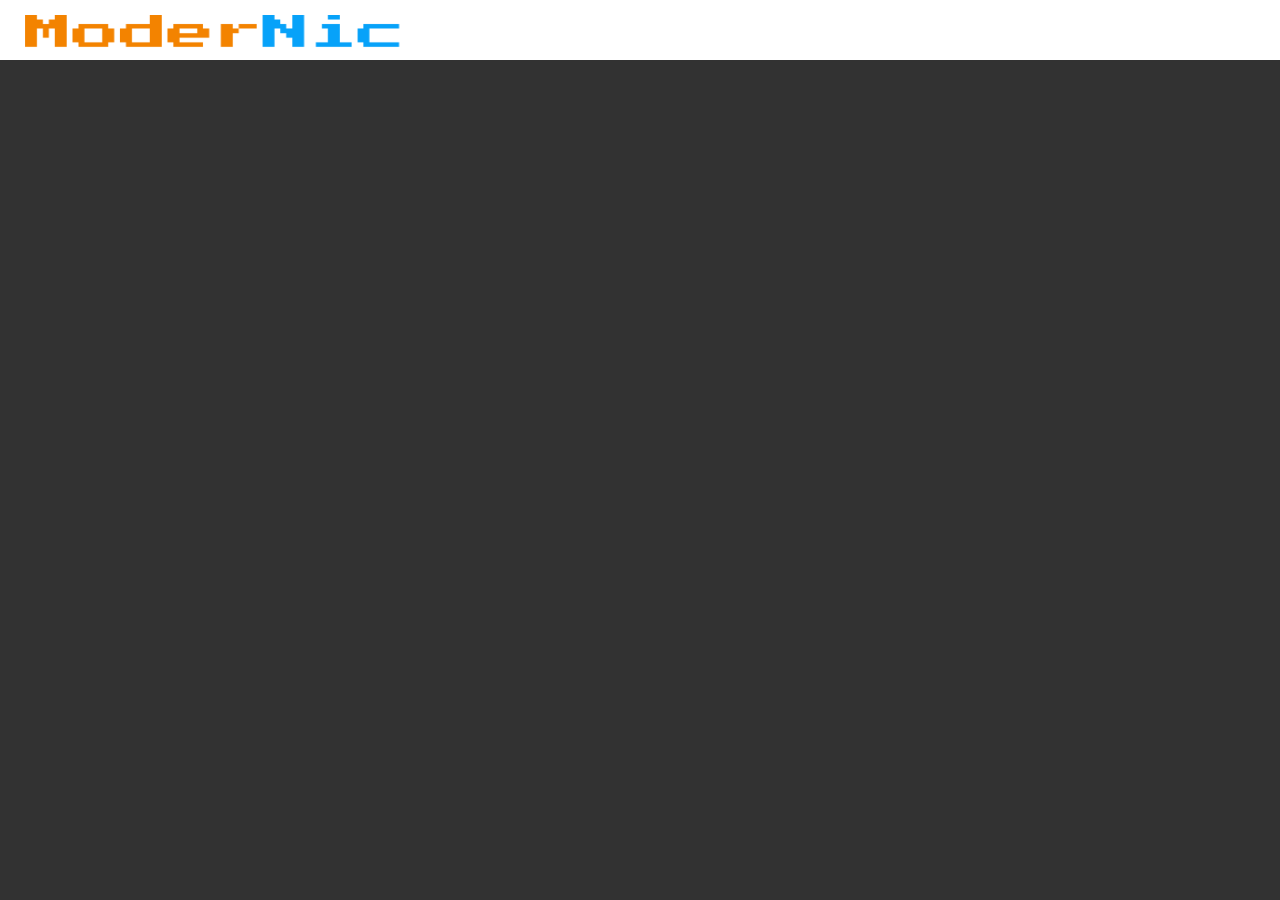
==== Home_Categorias/categoriaIndex.html @ 97a89a38 "Creacion del Home y Style del Mismo" ====
<!DOCTYPE html>
<html lang="en">
<head>
    <meta charset="UTF-8">
    <meta http-equiv="X-UA-Compatible" content="IE=edge">
    <meta name="viewport" content="width=device-width, initial-scale=1.0">
    <link rel="stylesheet" href="../css/style_categoria.css">
    <link rel="shortcut icon" href="../img/codificacion.png" type="image/x-icon">
    <title>Categorias</title>
</head>
<body>
    <section>
        <header class="box_header">
            <img src="../img/Logo2@360x.png" alt="imgLogo1" class="imgLogo">
        </header>
    </section>
</body>
</html>
---- css/style_categoria.css ----
@import url("https://fonts.googleapis.com/css2?family=Press+Start+2P&display=swap");

* {
  margin: 0;
  padding: 0;
}

section {
  position: relative;
  width: 100%;
  height: 100vh;
  background: #323232;
  display: flex;
  flex-direction: column;
  overflow: hidden;
}

.box_header {
  position: relative;
  background: #fff;
  display: flex;
  height: 60px;
}

.imgLogo {
  position: relative;
  width: 380px;
  height: 50px;
  left: 25px;
  top: 15px;
}
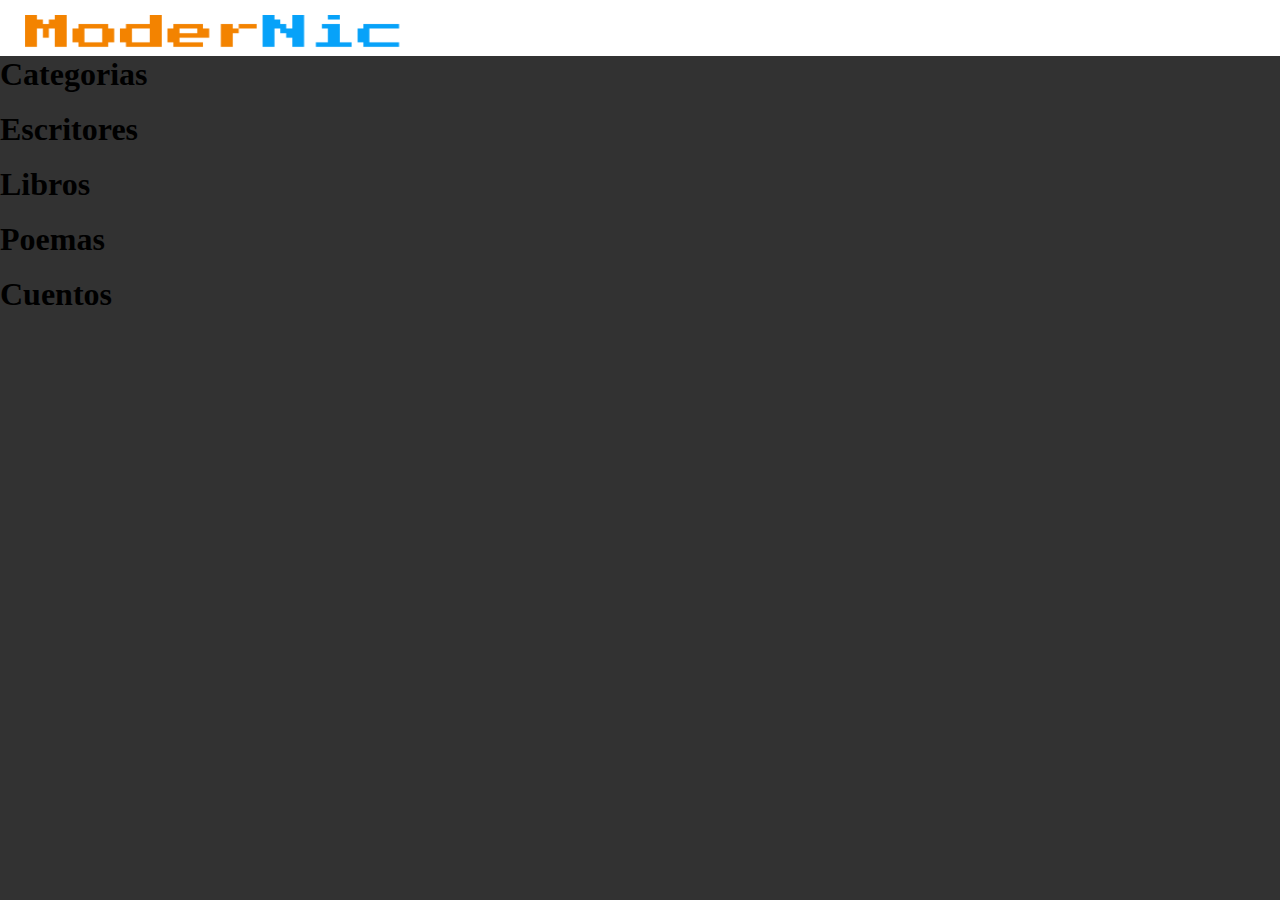
==== commit 2b846f7e: "Creacion de la Carpeta de Categorias e Inicio de desarrollo" ====
--- a/Home_Categorias/categoriaIndex.html
+++ b/Home_Categorias/categoriaIndex.html
@@ -11,8 +11,33 @@
 <body>
     <section>
         <header class="box_header">
-            <img src="../img/Logo2@360x.png" alt="imgLogo1" class="imgLogo">
+            <a href="../index.html"><img src="../img/Logo2@360x.png" alt="imgLogo1" class="imgLogo"></a>
         </header>
+
+        <section class="box_category">
+            <h1 class="txt_category">Categorias</h1>
+            <section class="category">
+                <div>
+
+                </div>
+                <div>
+                    <a href=""><img src="" alt=""></a>
+                    <h1>Escritores</h1>
+                </div>
+                <div>
+                    <a href=""><img src="" alt=""></a>
+                    <h1>Libros</h1>
+                </div>
+                <div>
+                    <a href=""><img src="" alt=""></a>
+                    <h1>Poemas</h1>
+                </div>
+                <div>
+                    <a href=""><img src="" alt=""></a>
+                    <h1>Cuentos</h1>
+                </div>
+            </section>
+        </section>
     </section>
 </body>
 </html>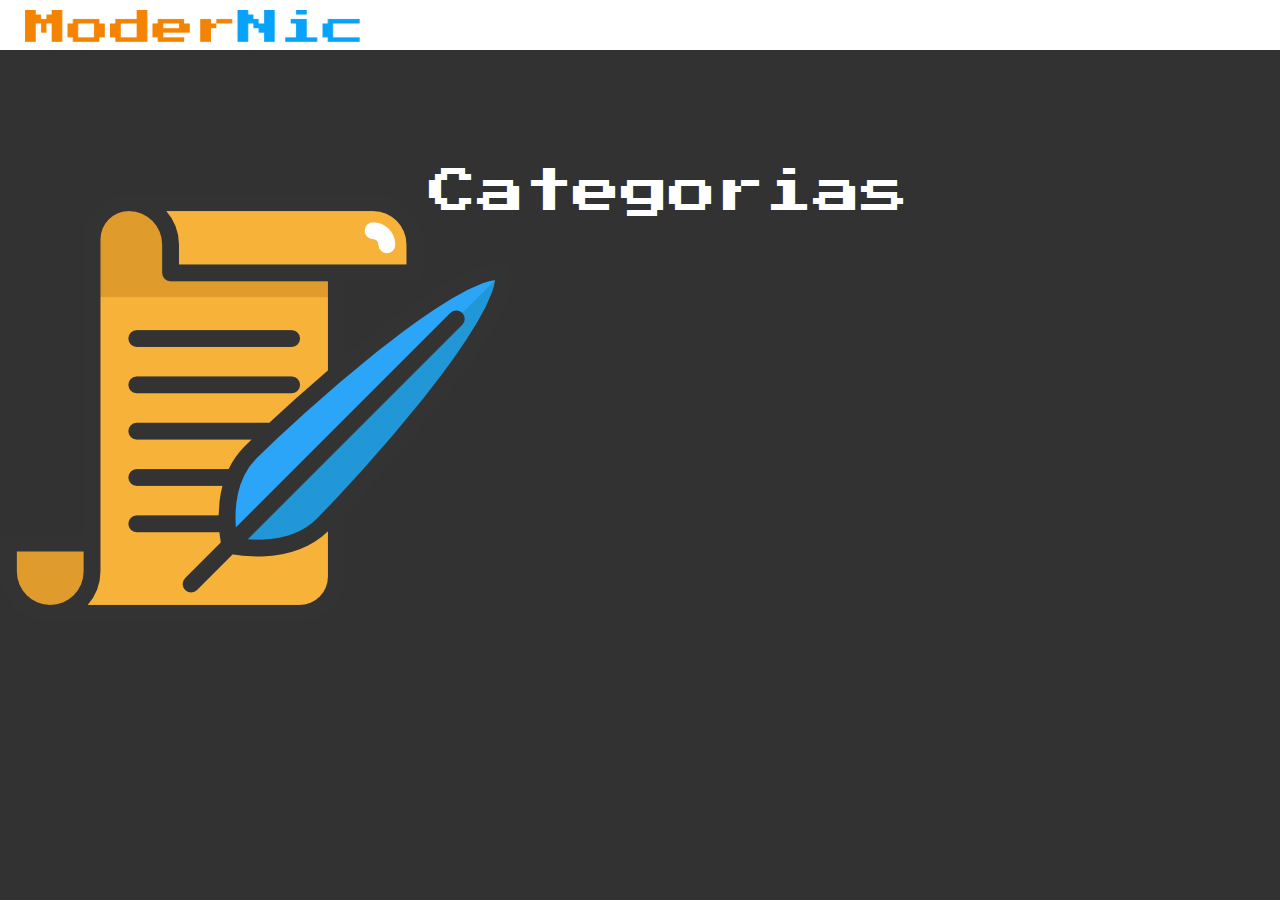
==== commit 3a49c267: "Maquetacion de las Categorias del Juegos" ====
--- a/Home_Categorias/categoriaIndex.html
+++ b/Home_Categorias/categoriaIndex.html
@@ -17,25 +17,22 @@
         <section class="box_category">
             <h1 class="txt_category">Categorias</h1>
             <section class="category">
-                <div>
-
-                </div>
-                <div>
-                    <a href=""><img src="" alt=""></a>
-                    <h1>Escritores</h1>
-                </div>
-                <div>
-                    <a href=""><img src="" alt=""></a>
-                    <h1>Libros</h1>
-                </div>
-                <div>
-                    <a href=""><img src="" alt=""></a>
-                    <h1>Poemas</h1>
-                </div>
-                <div>
-                    <a href=""><img src="" alt=""></a>
-                    <h1>Cuentos</h1>
-                </div>
+                <div class="box">
+                    <a href=""><img src="../img/escritores.png" alt="imgEscritores"></a>
+                    <h1 class="txt1">Escritores</h1>
+                </div class="box">
+                <div class="box">
+                    <a href=""><img src="../img/libros.png" alt="imgLibros"></a>
+                    <h1 class="txt2">Libros</h1>
+                </div class="box">
+                <div class="box">
+                    <a href=""><img src="../img/poemas.png" alt="imgPoemas"></a>
+                    <h1 class="txt3">Poemas</h1>
+                </div class="box">
+                <div class="box">
+                    <a href=""><img src="../img/cuentos.png" alt="imgCuentos"></a>
+                    <h1 class="txt4">Cuentos</h1>
+                </div class="box">
             </section>
         </section>
     </section>
--- a/css/style_categoria.css
+++ b/css/style_categoria.css
@@ -3,6 +3,10 @@
 * {
   margin: 0;
   padding: 0;
+}
+
+body{
+  min-height: 100vh;
 }
 
 section {
@@ -19,13 +23,36 @@
   position: relative;
   background: #fff;
   display: flex;
-  height: 60px;
+  height: 50px;
 }
 
 .imgLogo {
   position: relative;
-  width: 380px;
+  width: 340px;
   height: 50px;
   left: 25px;
-  top: 15px;
+  top: 10px;
 }
+
+.box_category{
+  position: relative;
+  display: flex;
+  align-items: center;
+  align-content: center;
+  width: 1163px;
+  height: 495px;
+  margin-top: 8%;
+}
+
+.txt_category{
+  position: absolute;
+  font-family: "Press Start 2P";
+  font-style: normal;
+  font-weight: 400;
+  font-size: 3rem;
+  line-height: 30px;
+  color: #fff;
+  margin-left: 175px;
+  margin-top: 25px;
+  z-index: 1;
+}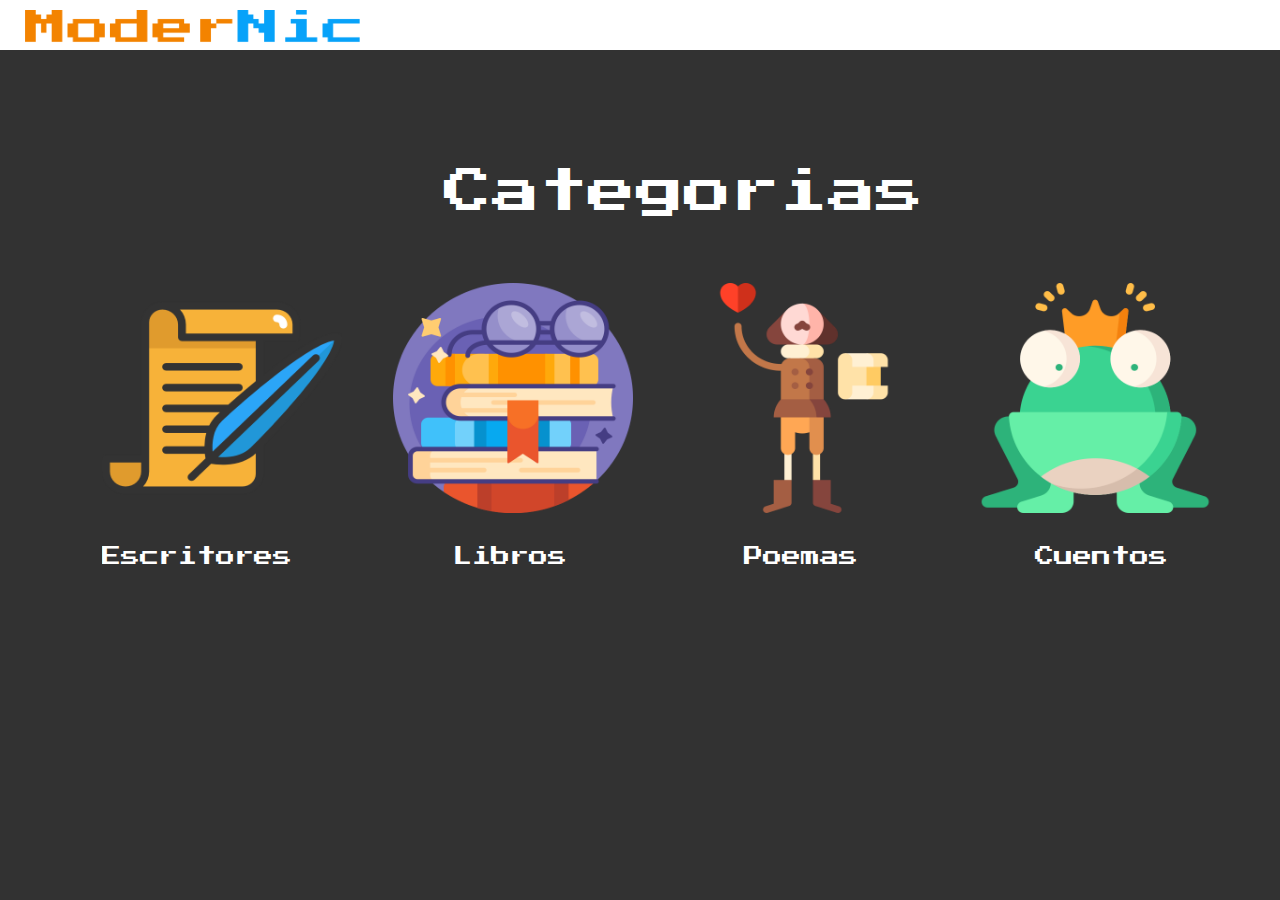
==== commit 280ebb21: "Modificacion de las rutas de acceso a las Categorias" ====
--- a/Home_Categorias/categoriaIndex.html
+++ b/Home_Categorias/categoriaIndex.html
@@ -18,19 +18,19 @@
             <h1 class="txt_category">Categorias</h1>
             <section class="category">
                 <div class="box">
-                    <a href=""><img src="../img/escritores.png" alt="imgEscritores"></a>
+                    <a href="../Home_Categorias/Categorias/escritoresIndex.html"><img src="../img/escritores.png" alt="imgEscritores"></a>
                     <h1 class="txt1">Escritores</h1>
                 </div class="box">
                 <div class="box">
-                    <a href=""><img src="../img/libros.png" alt="imgLibros"></a>
+                    <a href="../Home_Categorias/Categorias/librosIndex.html"><img src="../img/libros.png" alt="imgLibros"></a>
                     <h1 class="txt2">Libros</h1>
                 </div class="box">
                 <div class="box">
-                    <a href=""><img src="../img/poemas.png" alt="imgPoemas"></a>
+                    <a href="../Home_Categorias/Categorias/poemasIndex.html"><img src="../img/poemas.png" alt="imgPoemas"></a>
                     <h1 class="txt3">Poemas</h1>
                 </div class="box">
                 <div class="box">
-                    <a href=""><img src="../img/cuentos.png" alt="imgCuentos"></a>
+                    <a href="../Home_Categorias/Categorias/cuentosIndex.html"><img src="../img/cuentos.png" alt="imgCuentos"></a>
                     <h1 class="txt4">Cuentos</h1>
                 </div class="box">
             </section>
--- a/css/style_categoria.css
+++ b/css/style_categoria.css
@@ -42,6 +42,8 @@
   width: 1163px;
   height: 495px;
   margin-top: 8%;
+  margin-left: 8%;
+  z-index: 3;
 }
 
 .txt_category{
@@ -52,7 +54,70 @@
   font-size: 3rem;
   line-height: 30px;
   color: #fff;
-  margin-left: 175px;
   margin-top: 25px;
   z-index: 1;
+}
+
+.category{
+  width: 100%;
+  display: flex;
+  flex-direction: row;
+  align-items: center;
+  align-content: center;
+}
+
+.box{
+  width: 100%;
+}
+
+.box img{
+  width: 240px;
+  height: 230px;
+}
+
+.box .txt1{
+  position: absolute;
+  font-family: "Press Start 2P";
+  font-style: normal;
+  font-weight: 400;
+  font-size: 1.2rem;
+  line-height: 30px;
+  color: #fff;
+  margin-top: 25px;
+}
+
+.box .txt2{
+  position: absolute;
+  font-family: "Press Start 2P";
+  font-style: normal;
+  font-weight: 400;
+  font-size: 1.2rem;
+  line-height: 30px;
+  color: #fff;
+  margin-top: 25px;
+  margin-left: 60px;
+}
+
+.box .txt3{
+  position: absolute;
+  font-family: "Press Start 2P";
+  font-style: normal;
+  font-weight: 400;
+  font-size: 1.2rem;
+  line-height: 30px;
+  color: #fff;
+  margin-top: 25px;
+  margin-left: 60px;
+}
+
+.box .txt4{
+  position: absolute;
+  font-family: "Press Start 2P";
+  font-style: normal;
+  font-weight: 400;
+  font-size: 1.2rem;
+  line-height: 30px;
+  color: #fff;
+  margin-top: 25px;
+  margin-left: 60px;
 }